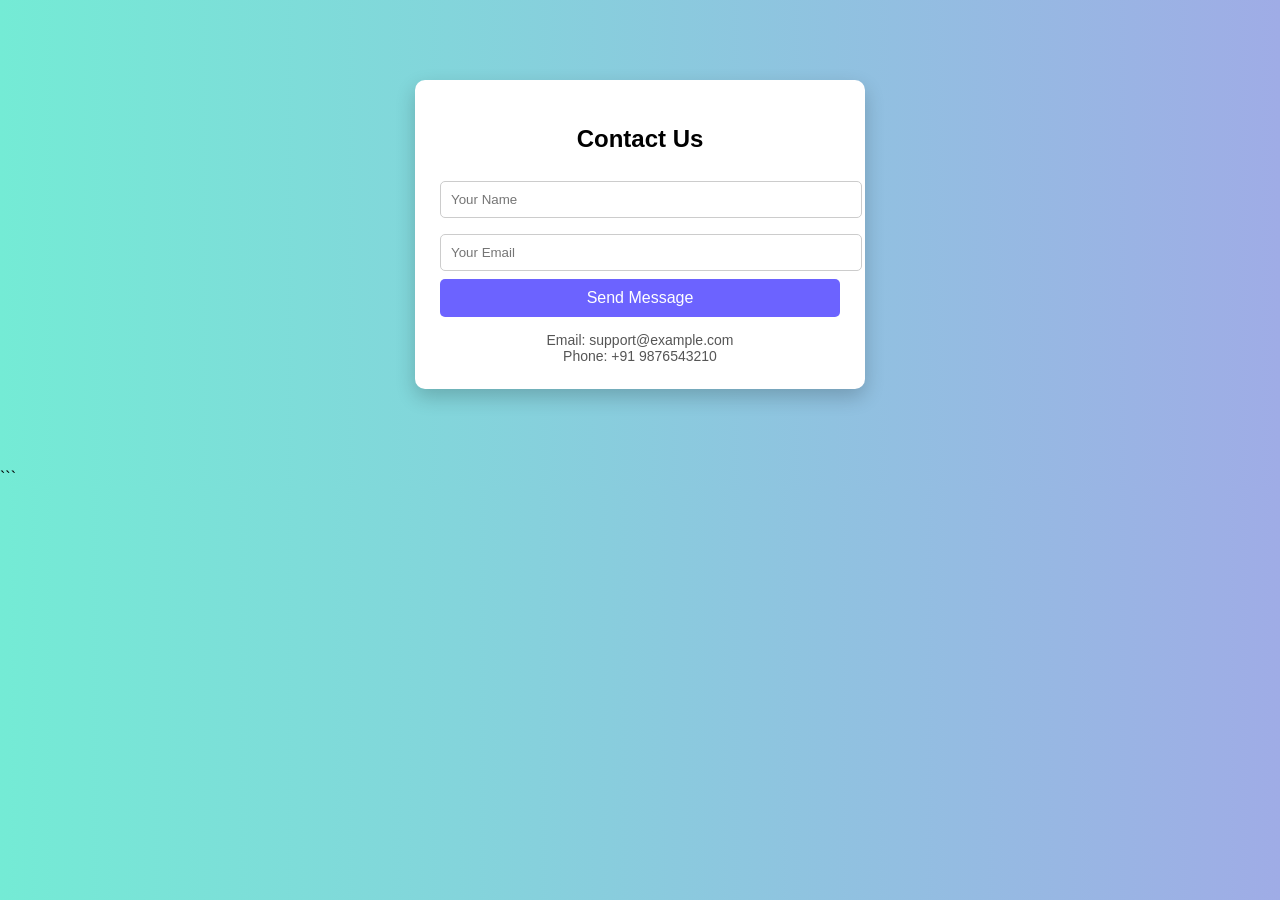
==== Contact.html @ 70f7122f "link" ====
<!DOCTYPE html>
<html lang="en">
<head>
    <meta charset="UTF-8">
    <title>Contact Us</title>
    <style>
        body {
            font-family: Arial, sans-serif;
            background: linear-gradient(to right, #74ebd5, #9face6);
            margin: 0;
            padding: 0;
        }

        .container {
            width: 400px;
            margin: 80px auto;
            background: white;
            padding: 25px;
            border-radius: 10px;
            box-shadow: 0 8px 20px rgba(0,0,0,0.2);
        }

        h2 {
            text-align: center;
            margin-bottom: 20px;
        }

        input, textarea {
            width: 100%;
            padding: 10px;
            margin: 8px 0;
            border: 1px solid #ccc;
            border-radius: 5px;
        }

        textarea {
            resize: none;
            height: 100px;
        }

        button {
            width: 100%;
            padding: 10px;
            background: #6c63ff;
            color: white;
            border: none;
            border-radius: 5px;
            font-size: 16px;
            cursor: pointer;
        }

        button:hover {
            background: #4e4ac7;
        }

        .info {
            text-align: center;
            margin-top: 15px;
            font-size: 14px;
            color: #555;
        }
    </style>
</head>
<body>

<div class="container">
    <h2>Contact Us</h2>

    <form method="post" action="https://desktop-tutorial-production-ec67.up.railway.app/add">
        <input type="text" placeholder="Your Name" required name="name">
        <input type="email" placeholder="Your Email" required name="email">
        <!-- <textarea placeholder="Your Message" required name="feedback"></textarea> -->
        <button type="submit">Send Message</button>
    </form>

    <div class="info">
        Email: support@example.com <br>
        Phone: +91 9876543210
    </div>
</div>

</body>
</html>
```
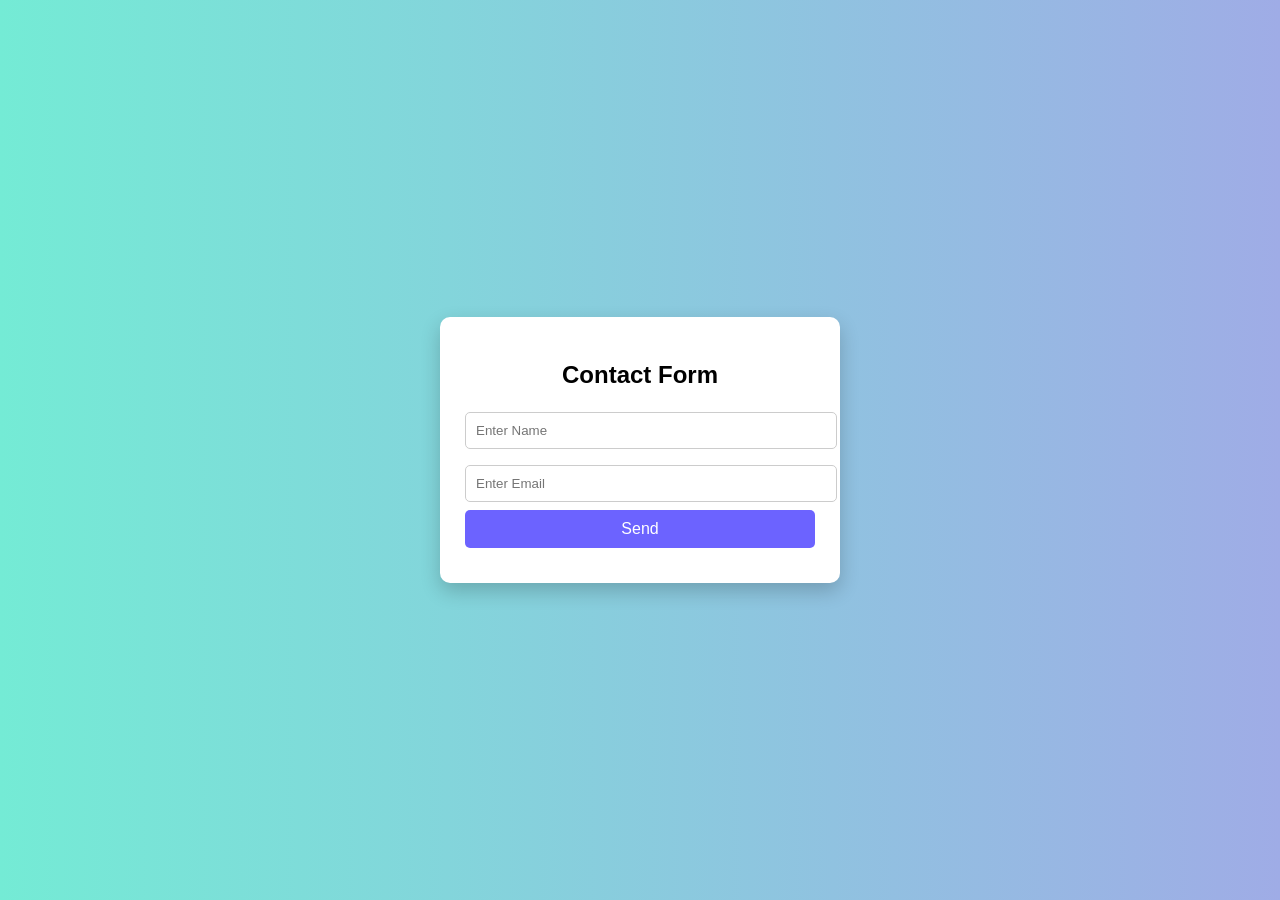
==== commit 5453d98d: "done" ====
--- a/Contact.html
+++ b/Contact.html
@@ -1,85 +1,114 @@
-
 <!DOCTYPE html>
 <html lang="en">
 <head>
-    <meta charset="UTF-8">
-    <title>Contact Us</title>
-    <style>
-        body {
-            font-family: Arial, sans-serif;
-            background: linear-gradient(to right, #74ebd5, #9face6);
-            margin: 0;
-            padding: 0;
-        }
+<meta charset="UTF-8">
+<title>Contact Form</title>
 
-        .container {
-            width: 400px;
-            margin: 80px auto;
-            background: white;
-            padding: 25px;
-            border-radius: 10px;
-            box-shadow: 0 8px 20px rgba(0,0,0,0.2);
-        }
+<style>
+body {
+    font-family: Arial;
+    background: linear-gradient(to right, #74ebd5, #9face6);
+    margin: 0;
+    height: 100vh;
+    display: flex;
+    justify-content: center;
+    align-items: center;
+}
 
-        h2 {
-            text-align: center;
-            margin-bottom: 20px;
-        }
+.container {
+    background: white;
+    padding: 25px;
+    width: 350px;
+    border-radius: 10px;
+    box-shadow: 0 8px 20px rgba(0,0,0,0.2);
+}
 
-        input, textarea {
-            width: 100%;
-            padding: 10px;
-            margin: 8px 0;
-            border: 1px solid #ccc;
-            border-radius: 5px;
-        }
+h2 {
+    text-align: center;
+    margin-bottom: 15px;
+}
 
-        textarea {
-            resize: none;
-            height: 100px;
-        }
+input {
+    width: 100%;
+    padding: 10px;
+    margin: 8px 0;
+    border: 1px solid #ccc;
+    border-radius: 5px;
+}
 
-        button {
-            width: 100%;
-            padding: 10px;
-            background: #6c63ff;
-            color: white;
-            border: none;
-            border-radius: 5px;
-            font-size: 16px;
-            cursor: pointer;
-        }
+button {
+    width: 100%;
+    padding: 10px;
+    background: #6c63ff;
+    color: white;
+    border: none;
+    border-radius: 5px;
+    font-size: 16px;
+    cursor: pointer;
+}
 
-        button:hover {
-            background: #4e4ac7;
-        }
+button:hover {
+    background: #4e4ac7;
+}
 
-        .info {
-            text-align: center;
-            margin-top: 15px;
-            font-size: 14px;
-            color: #555;
-        }
-    </style>
+#msg {
+    text-align: center;
+    margin-top: 10px;
+    font-size: 14px;
+}
+</style>
 </head>
+
 <body>
 
 <div class="container">
-    <h2>Contact Us</h2>
+    <h2>Contact Form</h2>
 
-    <form method="post" action="https://desktop-tutorial-production-ec67.up.railway.app/add">
-        <input type="text" placeholder="Your Name" required name="name">
-        <input type="email" placeholder="Your Email" required name="email">
-        <!-- <textarea placeholder="Your Message" required name="feedback"></textarea> -->
-        <button type="submit">Send Message</button>
+    <form id="contactForm">
+        <input type="text" name="name" placeholder="Enter Name" required>
+        <input type="email" name="email" placeholder="Enter Email" required>
+        <button type="submit">Send</button>
     </form>
 
-    <div class="info">
-        Email: support@example.com <br>
-        Phone: +91 9876543210
-    </div>
+    <div id="msg"></div>
 </div>
 
+<script>
+document.getElementById("contactForm").addEventListener("submit", async function(e) {
+    e.preventDefault();
+
+    const name = document.querySelector("input[name='name']").value;
+    const email = document.querySelector("input[name='email']").value;
+
+    const data = {
+        name: name,
+        email: email
+    };
+
+    try {
+        const response = await fetch("https://desktop-tutorial-production-ec67.up.railway.app/add", {
+            method: "POST",
+            headers: {
+                "Content-Type": "application/json"
+            },
+            body: JSON.stringify(data)
+        });
+
+        if (!response.ok) {
+            throw new Error("Server error: " + response.status);
+        }
+
+        document.getElementById("msg").innerText = "✅ Data sent successfully!";
+        document.getElementById("msg").style.color = "green";
+
+        document.getElementById("contactForm").reset();
+
+    } catch (error) {
+        document.getElementById("msg").innerText = "❌ Failed: " + error.message;
+        document.getElementById("msg").style.color = "red";
+    }
+});
+</script>
+
 </body>
-</html>
-```
+</html>
